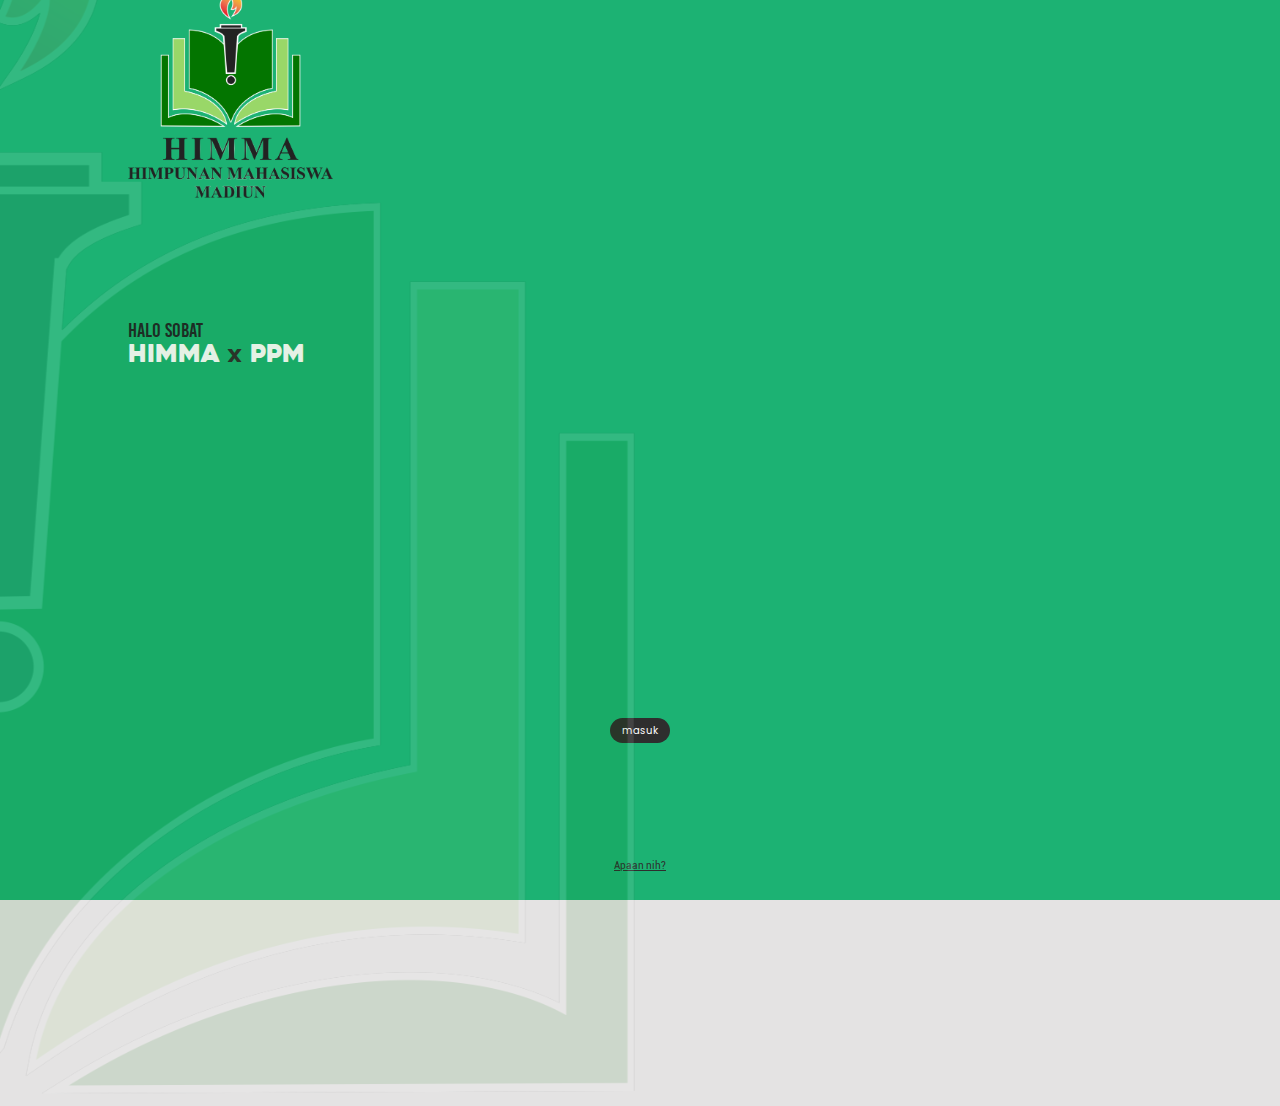
==== coba.html @ dc9e4bbe "First up, but i was work from 6 days ago" ====
<!DOCTYPE html>
<html lang="en">
<head>
    <meta charset="UTF-8">
    <meta name="viewport" content="width=device-width, initial-scale=1.0">
    <link href="css/bootstrap.min.css" rel="stylesheet">
    <link rel="stylesheet" href="style.css">
    <title>Halo Sobat</title>
    <style>
        *{
            /* border: 1px solid red; */
        }
        .login{
            left: 50%;
            transform: translateX(-50%);
            font-size: x-small; 
            width: 60px; 
            border-radius: 15px; 
            background-color: #2e2e2e;
            color: white;
            text-decoration: none;
        }
        .offcanvas {
            border-top-left-radius: 10px;
            border-top-right-radius: 10px;
        }
    </style>
</head>
<body>
    <div class="container1 d-flex align-items-center justify-content-center position-relative" style="height: 100%; background-color: #1CB273;">
        <div class="container position-relative d-flex justify-content-start align-items-center p-0" style="height: 65%; width: 80%;">
            <div class="position-absolute" style="margin-top: -20%;">
                <h5 class="" style="font-family: bebas;margin: -3% 0%;">Halo Sobat</h5>
                <p class="m-0" style=" font-family: heavitas; font-size: x-large; color: white;">HIMMA
                    <span style="font-size: large; color: #2e2e2e;">x</span> PPM
                </p>
            </div>
            <button class="btn btn-sm login position-absolute bottom-0" type="button" data-bs-toggle="offcanvas" data-bs-target="#offcanvasBottom" aria-controls="offcanvasBottom">masuk</button>
            <img src="assets/logo hima2.png" style="position: absolute ;width: 20%; margin-bottom: 70%;">
        </div>
        <div class="apaan position-absolute" style="bottom: 3%; ; font-size: x-small; font-family: roboto;"><a href="" style="color: #2e2e2e;">Apaan nih?</a></div>
        <img class="himma" src="assets/logo hima4.png" style="position: absolute; width: 50%; opacity: 0.1; left: 0;">
    </div>
    <div class="offcanvas offcanvas-bottom" tabindex="-1" id="offcanvasBottom" aria-labelledby="offcanvasBottomLabel" style="border: 1px solid red; height: 50%;">
        <!-- <div class="offcanvas-header">
            <h5 class="offcanvas-title" id="offcanvasBottomLabel">Offcanvas bottom</h5>
            <button type="button" class="btn-close btn-sm text-reset" data-bs-dismiss="offcanvas" aria-label="Close"></button>
        </div> -->
        <div style="border: 1px solid red;" class="offcanvas-body" >
            <div style="border: 1px solid red;" class="row justify-content-center">
                <div style="border: 1px solid rgb(0, 81, 255);" class="col-md-6">
                    <form style="border: 1px solid rgb(95, 13, 13);" class="p-4 text-center">
                        <div style="border: 1px solid red;" class="mb-1">
                            <input type="text" style="border: 1px solid red;" class="form-control" id="username" placeholder="Username">
                        </div>
                        <div style="border: 1px solid red;" class="mb-1">
                            <input type="email" style="border: 1px solid red;" class="form-control" id="email" placeholder="Email">
                        </div>
                        <div style="border: 1px solid red;" class="mb-1">
                            <input type="password" style="border: 1px solid red;" class="form-control" id="password" placeholder="Password">
                        </div>
                        <button type="submit" style="border: 1px solid red;" class="btn mt-2">Login</button>
                    </form>
                </div>
            </div>
        </div>
    </div>
    
    <script src="js/bootstrap.bundle.js"></script>
</body>
</html>
</div>
<!-- <img class="himma" src="assets/logo hima3.png" style="position: absolute; width: 50%; opacity: 0.1;right: 0;"> -->
<!-- <div class="btn btn-sm login position-absolute bottom-0" id="loginBtn">masuk</div> -->
---- style.css ----
@font-face { font-family: 'boldfont'; src: url(font/THE\ BOLD\ FONT.ttf); }
@font-face { font-family: 'heavitas'; src: url(font/Heavitas.ttf); }
@font-face { font-family: 'florensa'; src: url(font/Florensa-Demo.ttf); }
@font-face { font-family: 'bebas'; src: url(font/BebasKai.ttf); }
@font-face { font-family: 'roboto'; src: url(font/Roboto-Regular.ttf); }
@font-face { font-family: 'poppins-reg'; src: url(font/Poppins-Regular.ttf); }

body{
    background-color: #e4e3e3;
    height: 100vh;
    font-family: poppins-reg;
}
.him
.container{
    width: 50%;
}
.form-card {
    width: 60%;
    margin: 50px auto;
    border: 1px solid #ddd;
    padding: 20px;
    box-shadow: 0 4px 8px 0 rgba(0,0,0,0.2);
    text-align: center;
}

.form-control {
margin-bottom: 20px;
}

.btn {
background-color: #088b29;
color: #fff;
}
.sapa{
    font-family: Arial, Helvetica, sans-serif;
}
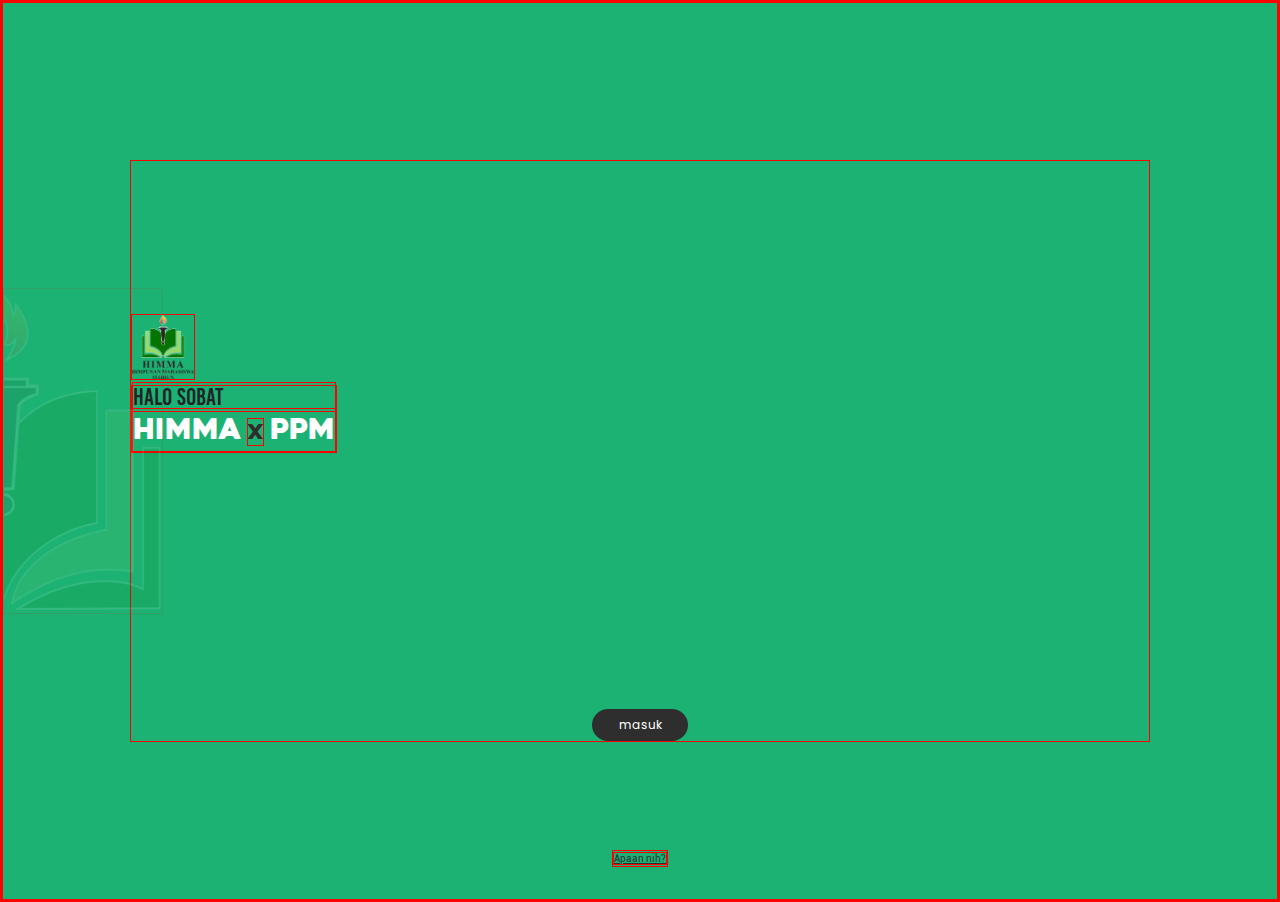
==== commit 7972d0e1: "Kemajuan 1 hari (edit form login dan register.)" ====
--- a/coba.html
+++ b/coba.html
@@ -8,64 +8,114 @@
     <title>Halo Sobat</title>
     <style>
         *{
-            /* border: 1px solid red; */
+            border: 1px solid red;
         }
         .login{
             left: 50%;
             transform: translateX(-50%);
-            font-size: x-small; 
-            width: 60px; 
-            border-radius: 15px; 
+            font-size: 0.75rem;
+            width: 6rem; 
             background-color: #2e2e2e;
             color: white;
             text-decoration: none;
+        }
+        .halo{
+            font-family: bebas; 
+            font-size: 1.5rem; 
+            margin: -0.25rem 0rem;
+        }
+        .hima{
+            font-family: heavitas;
+            font-size: 1.75rem;
+            color: white;
         }
         .offcanvas {
             border-top-left-radius: 10px;
             border-top-right-radius: 10px;
         }
+        .form-control {
+            margin-bottom: 20px;
+            width: 20rem;
+            height: 2rem;
+            border: #2e2e2e 2px solid;
+        }
+        .form-control:focus {
+            box-shadow: 0 0 0 0.5px #1CB273;
+            border-color: #1CB273;
+            transition: box-shadow 0.3s ease-in-out;
+        }
+</style>
     </style>
 </head>
 <body>
     <div class="container1 d-flex align-items-center justify-content-center position-relative" style="height: 100%; background-color: #1CB273;">
         <div class="container position-relative d-flex justify-content-start align-items-center p-0" style="height: 65%; width: 80%;">
-            <div class="position-absolute" style="margin-top: -20%;">
-                <h5 class="" style="font-family: bebas;margin: -3% 0%;">Halo Sobat</h5>
-                <p class="m-0" style=" font-family: heavitas; font-size: x-large; color: white;">HIMMA
-                    <span style="font-size: large; color: #2e2e2e;">x</span> PPM
+            <div class="position-absolute" style="margin-top: -4rem;">
+                <h5 class="halo">Halo Sobat</h5>
+                <p class="m-0 hima">HIMMA
+                    <span style="font-size: 1.25rem; color: #2e2e2e; margin: -0.25rem;">x</span> PPM
                 </p>
-            </div>
-            <button class="btn btn-sm login position-absolute bottom-0" type="button" data-bs-toggle="offcanvas" data-bs-target="#offcanvasBottom" aria-controls="offcanvasBottom">masuk</button>
-            <img src="assets/logo hima2.png" style="position: absolute ;width: 20%; margin-bottom: 70%;">
+            </div>            
+            <button class="btn login position-absolute bottom-0 rounded-pill" type="button" data-bs-toggle="offcanvas" data-bs-target="#offcanvasBottom" aria-controls="offcanvasBottom">masuk</button>
+            <img src="assets/logo hima2.png" style="position: absolute ;width: 4rem; margin-bottom: 13rem;">
         </div>
-        <div class="apaan position-absolute" style="bottom: 3%; ; font-size: x-small; font-family: roboto;"><a href="" style="color: #2e2e2e;">Apaan nih?</a></div>
-        <img class="himma" src="assets/logo hima4.png" style="position: absolute; width: 50%; opacity: 0.1; left: 0;">
+        <div class="apaan position-absolute" style="bottom: 2rem; ; font-size: x-small; font-family: roboto;"><a href="" style="color: #2e2e2e;">Apaan nih?</a></div>
+        <img class="himma" src="assets/logo hima4.png" style="position: absolute; width: 10rem; opacity: 0.1; left: 0;">
     </div>
-    <div class="offcanvas offcanvas-bottom" tabindex="-1" id="offcanvasBottom" aria-labelledby="offcanvasBottomLabel" style="border: 1px solid red; height: 50%;">
-        <!-- <div class="offcanvas-header">
-            <h5 class="offcanvas-title" id="offcanvasBottomLabel">Offcanvas bottom</h5>
-            <button type="button" class="btn-close btn-sm text-reset" data-bs-dismiss="offcanvas" aria-label="Close"></button>
-        </div> -->
-        <div style="border: 1px solid red;" class="offcanvas-body" >
-            <div style="border: 1px solid red;" class="row justify-content-center">
-                <div style="border: 1px solid rgb(0, 81, 255);" class="col-md-6">
-                    <form style="border: 1px solid rgb(95, 13, 13);" class="p-4 text-center">
-                        <div style="border: 1px solid red;" class="mb-1">
-                            <input type="text" style="border: 1px solid red;" class="form-control" id="username" placeholder="Username">
-                        </div>
-                        <div style="border: 1px solid red;" class="mb-1">
-                            <input type="email" style="border: 1px solid red;" class="form-control" id="email" placeholder="Email">
-                        </div>
-                        <div style="border: 1px solid red;" class="mb-1">
-                            <input type="password" style="border: 1px solid red;" class="form-control" id="password" placeholder="Password">
-                        </div>
-                        <button type="submit" style="border: 1px solid red;" class="btn mt-2">Login</button>
-                    </form>
+    <div class="offcanvas offcanvas-bottom" tabindex="-1" id="offcanvasBottom" aria-labelledby="offcanvasBottomLabel" style="height: 20rem;">
+        <div class="offcanvas-body d-flex align-items-center justify-content-center">
+            <form class="p-1 text-center">
+                <div class="mb-3">
+                    <input type="text" class="form-control rounded-pill" id="username" placeholder="Username atau Email">
                 </div>
-            </div>
+                <div class="mb-3">
+                    <input type="password" class="form-control rounded-pill" id="password" placeholder="Password">
+                </div>
+                <button type="submit" class="mb-3 btn rounded-pill">Login</button>
+                <p style="font-size: 0.75rem;">Belum punya akun? <a href="#" id="registerLink">daftar dulu dong!</a></p>
+            </form>
         </div>
     </div>
-    
+    <!-- ============================================================ -->
+    <div class="offcanvas offcanvas-bottom" tabindex="-1" id="offcanvasRegister" aria-labelledby="offcanvasRegisterLabel" style="height: 20rem;">
+        <div class="offcanvas-body d-flex align-items-center justify-content-center">
+            <form class="p-1 text-center">
+                <div class="mb-3">
+                    <input type="text" class="form-control rounded-pill" id="registerUsername" placeholder="Username">
+                </div>
+                <div class="mb-3">
+                    <input type="email" class="form-control rounded-pill" id="registerEmail" placeholder="Email">
+                </div>
+                <div class="mb-3">
+                    <input type="password" class="form-control rounded-pill" id="registerPassword" placeholder="Password">
+                </div>
+                <div class="mb-3">
+                    <input type="password" class="form-control rounded-pill" id="confirmPassword" placeholder="Confirm Password">
+                </div>
+                <button type="submit" class="mb-3 btn rounded-pill">Register</button>
+                <p style="font-size: 0.75rem;">Sudah punya akun? <a href="#" id="loginLink">Masuk</a></p>
+            </form>
+        </div>
+    </div>
+
+        <!-- Tambahkan script untuk menangani interaksi tombol -->
+    <script>
+        // Mengambil elemen tombol "daftar dulu dong!"
+        var registerLink = document.getElementById('registerLink');
+
+        // Mengambil elemen offcanvas login dan offcanvas register
+        var offcanvasLogin = new bootstrap.Offcanvas(document.getElementById('offcanvasBottom'));
+        var offcanvasRegister = new bootstrap.Offcanvas(document.getElementById('offcanvasRegister'));
+
+        // Menambahkan event listener untuk mengatur perilaku saat tombol "daftar dulu dong!" diklik
+        registerLink.addEventListener('click', function(event) {
+            // Tutup offcanvas login
+            offcanvasLogin.hide();
+
+            // Buka offcanvas register
+            offcanvasRegister.show();
+        });
+    </script>
     <script src="js/bootstrap.bundle.js"></script>
 </body>
 </html>
--- a/style.css
+++ b/style.css
@@ -4,6 +4,10 @@
 @font-face { font-family: 'bebas'; src: url(font/BebasKai.ttf); }
 @font-face { font-family: 'roboto'; src: url(font/Roboto-Regular.ttf); }
 @font-face { font-family: 'poppins-reg'; src: url(font/Poppins-Regular.ttf); }
+
+html{
+    font-size: 16px;
+}
 
 body{
     background-color: #e4e3e3;
@@ -24,12 +28,12 @@
 }
 
 .form-control {
-margin-bottom: 20px;
+    margin-bottom: 20px;
 }
 
-.btn {
-background-color: #088b29;
-color: #fff;
+.login {
+    background-color: #1CB273;
+    color: #fff;
 }
 .sapa{
     font-family: Arial, Helvetica, sans-serif;
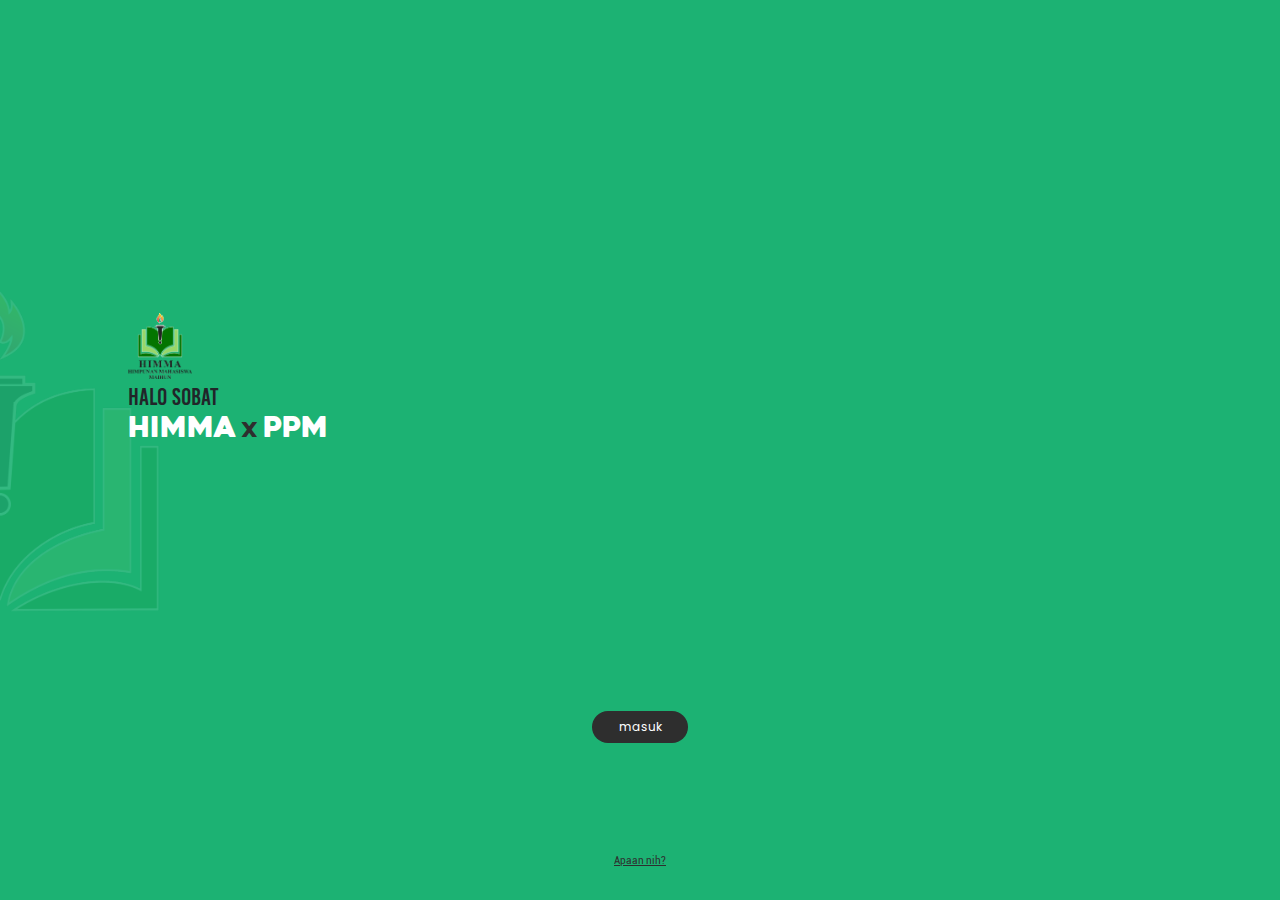
==== commit c5411a4a: "Done regiter and login php file" ====
--- a/coba.html
+++ b/coba.html
@@ -8,44 +8,9 @@
     <title>Halo Sobat</title>
     <style>
         *{
-            border: 1px solid red;
+            /* border: 1px solid red; */
         }
-        .login{
-            left: 50%;
-            transform: translateX(-50%);
-            font-size: 0.75rem;
-            width: 6rem; 
-            background-color: #2e2e2e;
-            color: white;
-            text-decoration: none;
-        }
-        .halo{
-            font-family: bebas; 
-            font-size: 1.5rem; 
-            margin: -0.25rem 0rem;
-        }
-        .hima{
-            font-family: heavitas;
-            font-size: 1.75rem;
-            color: white;
-        }
-        .offcanvas {
-            border-top-left-radius: 10px;
-            border-top-right-radius: 10px;
-        }
-        .form-control {
-            margin-bottom: 20px;
-            width: 20rem;
-            height: 2rem;
-            border: #2e2e2e 2px solid;
-        }
-        .form-control:focus {
-            box-shadow: 0 0 0 0.5px #1CB273;
-            border-color: #1CB273;
-            transition: box-shadow 0.3s ease-in-out;
-        }
-</style>
-    </style>
+        </style>
 </head>
 <body>
     <div class="container1 d-flex align-items-center justify-content-center position-relative" style="height: 100%; background-color: #1CB273;">
@@ -56,7 +21,7 @@
                     <span style="font-size: 1.25rem; color: #2e2e2e; margin: -0.25rem;">x</span> PPM
                 </p>
             </div>            
-            <button class="btn login position-absolute bottom-0 rounded-pill" type="button" data-bs-toggle="offcanvas" data-bs-target="#offcanvasBottom" aria-controls="offcanvasBottom">masuk</button>
+            <button class="btn masuk position-absolute bottom-0 rounded-pill" type="button" data-bs-toggle="offcanvas" data-bs-target="#offcanvasBottom">masuk</button>
             <img src="assets/logo hima2.png" style="position: absolute ;width: 4rem; margin-bottom: 13rem;">
         </div>
         <div class="apaan position-absolute" style="bottom: 2rem; ; font-size: x-small; font-family: roboto;"><a href="" style="color: #2e2e2e;">Apaan nih?</a></div>
@@ -64,58 +29,50 @@
     </div>
     <div class="offcanvas offcanvas-bottom" tabindex="-1" id="offcanvasBottom" aria-labelledby="offcanvasBottomLabel" style="height: 20rem;">
         <div class="offcanvas-body d-flex align-items-center justify-content-center">
-            <form class="p-1 text-center">
-                <div class="mb-3">
-                    <input type="text" class="form-control rounded-pill" id="username" placeholder="Username atau Email">
+            <form class="p-1 text-center" action="coba.php" method="post">
+                <input type="hidden" name="action" value="login">
+                <div class="mb-3 position-relative">
+                    <img src="assets/icons8-account-96.png" class="input-icon">
+                    <input name="username" type="text" class="form-control rounded-pill" id="username" placeholder="Username atau Whatsapp">
                 </div>
-                <div class="mb-3">
-                    <input type="password" class="form-control rounded-pill" id="password" placeholder="Password">
+                <div class="mb-3 position-relative">
+                    <img src="assets/icons8-password.svg" class="input-icon">
+                    <input type="password" class="form-control rounded-pill" id="loginPass" placeholder="Password" name="pass">
+                    <img src="assets/icons8-eye-96.png" class="eye-icon" id="loginEye" style="width: 1.5rem;">
                 </div>
-                <button type="submit" class="mb-3 btn rounded-pill">Login</button>
-                <p style="font-size: 0.75rem;">Belum punya akun? <a href="#" id="registerLink">daftar dulu dong!</a></p>
+                <button type="submit" class="login mb-3 btn rounded-pill">masuk</button>
+                <p style="font-size: 0.75rem;">Belum punya akun? <a href="#" id="registerLink">pake nanya</a></p>
             </form>
         </div>
     </div>
-    <!-- ============================================================ -->
-    <div class="offcanvas offcanvas-bottom" tabindex="-1" id="offcanvasRegister" aria-labelledby="offcanvasRegisterLabel" style="height: 20rem;">
+    <div class="offcanvas offcanvas-bottom" tabindex="-1" id="registerOffcanvas" aria-labelledby="registerOffcanvasLabel" data-bs-backdrop="false" style="height: 25rem;">
         <div class="offcanvas-body d-flex align-items-center justify-content-center">
-            <form class="p-1 text-center">
-                <div class="mb-3">
-                    <input type="text" class="form-control rounded-pill" id="registerUsername" placeholder="Username">
+            <form class="p-1 text-center" action="coba.php" method="post" id="registerLink">
+                <input type="hidden" name="action" value="register">
+                <div class="mb-3 position-relative">
+                    <img src="assets/icons8-account-96.png" class="input-icon">
+                    <input name="userName" type="text" class="form-control rounded-pill" id="newUsername" placeholder="Username Baru" required>
                 </div>
-                <div class="mb-3">
-                    <input type="email" class="form-control rounded-pill" id="registerEmail" placeholder="Email">
+                <div class="mb-3 position-relative">
+                    <img src="assets/icons8-whatsapp.svg" class="input-icon">
+                    <input name="noWa" type="number" class="form-control rounded-pill" id="newNumber" placeholder="No. Whatsapp" required>
                 </div>
-                <div class="mb-3">
-                    <input type="password" class="form-control rounded-pill" id="registerPassword" placeholder="Password">
+                <div class="mb-3 position-relative">
+                    <img src="assets/icons8-password.svg" class="input-icon">
+                    <input name="pass" type="password" class="form-control rounded-pill" id="regPass" placeholder="Password Baru" pattern=".{3,}" title="Password harus memiliki setidaknya 8 karakter" required>
+                    <img src="assets/icons8-eye-96.png" class="eye-icon" id="regEye" style="width: 1.5rem;">
+                    <!-- <div class="invalid-feedback">Password harus memiliki setidaknya 8 karakter.</div> -->
                 </div>
-                <div class="mb-3">
-                    <input type="password" class="form-control rounded-pill" id="confirmPassword" placeholder="Confirm Password">
+                <div class="mb-3 position-relative">
+                    <input type="password" class="form-control rounded-pill" id="confirmPassword" placeholder="Konfirmasi Password Baru" required>
                 </div>
-                <button type="submit" class="mb-3 btn rounded-pill">Register</button>
-                <p style="font-size: 0.75rem;">Sudah punya akun? <a href="#" id="loginLink">Masuk</a></p>
+                <button type="submit" class="login mb-3 btn rounded-pill">Daftar</button>
+                <p style="font-size: 0.75rem;">Udah punya akun? <span class="text-reset" data-bs-dismiss="offcanvas" aria-label=""><a href="#">yaudah</a></span></p>
             </form>
         </div>
     </div>
 
-        <!-- Tambahkan script untuk menangani interaksi tombol -->
-    <script>
-        // Mengambil elemen tombol "daftar dulu dong!"
-        var registerLink = document.getElementById('registerLink');
-
-        // Mengambil elemen offcanvas login dan offcanvas register
-        var offcanvasLogin = new bootstrap.Offcanvas(document.getElementById('offcanvasBottom'));
-        var offcanvasRegister = new bootstrap.Offcanvas(document.getElementById('offcanvasRegister'));
-
-        // Menambahkan event listener untuk mengatur perilaku saat tombol "daftar dulu dong!" diklik
-        registerLink.addEventListener('click', function(event) {
-            // Tutup offcanvas login
-            offcanvasLogin.hide();
-
-            // Buka offcanvas register
-            offcanvasRegister.show();
-        });
-    </script>
+    <script src="script.js"></script>
     <script src="js/bootstrap.bundle.js"></script>
 </body>
 </html>
--- a/style.css
+++ b/style.css
@@ -8,7 +8,6 @@
 html{
     font-size: 16px;
 }
-
 body{
     background-color: #e4e3e3;
     height: 100vh;
@@ -26,15 +25,64 @@
     box-shadow: 0 4px 8px 0 rgba(0,0,0,0.2);
     text-align: center;
 }
-
-.form-control {
-    margin-bottom: 20px;
-}
-
 .login {
     background-color: #1CB273;
     color: #fff;
 }
 .sapa{
     font-family: Arial, Helvetica, sans-serif;
+}
+.halo{
+    font-family: bebas; 
+    font-size: 1.5rem; 
+    margin: -0.25rem 0rem;
+}
+.hima{
+    font-family: heavitas;
+    font-size: 1.75rem;
+    color: white;
+}
+.masuk{
+    left: 50%;
+    transform: translateX(-50%);
+    font-size: 0.75rem;
+    width: 6rem; 
+    background-color: #2e2e2e;
+    color: white;
+    text-decoration: none;
+}
+.login{
+    width: 6rem; 
+    font-size: 0.875rem;
+}
+.offcanvas {
+    border-top-left-radius: 10px;
+    border-top-right-radius: 10px;
+}
+.form-control {
+    margin-bottom: 1.25rem;
+    width: 20rem;
+    height: 2.5rem;
+    border: #2e2e2e 2px solid;
+    padding-left: 2.5rem;
+    font-size: 0.875rem;
+}
+.form-control:focus {
+    box-shadow: 0 0 5px 0 #1CB273;
+    border-color: #1CB273;
+    transition: box-shadow 0.3s ease-in-out;
+}
+.eye-icon{
+    cursor: pointer;
+    position: absolute;
+    right: 10px;
+    top: 50%; 
+    transform: translateY(-50%);
+}
+.input-icon {
+    position: absolute;
+    left: 1rem;
+    top: 50%;
+    transform: translateY(-50%);
+    width: 1.25rem;
 }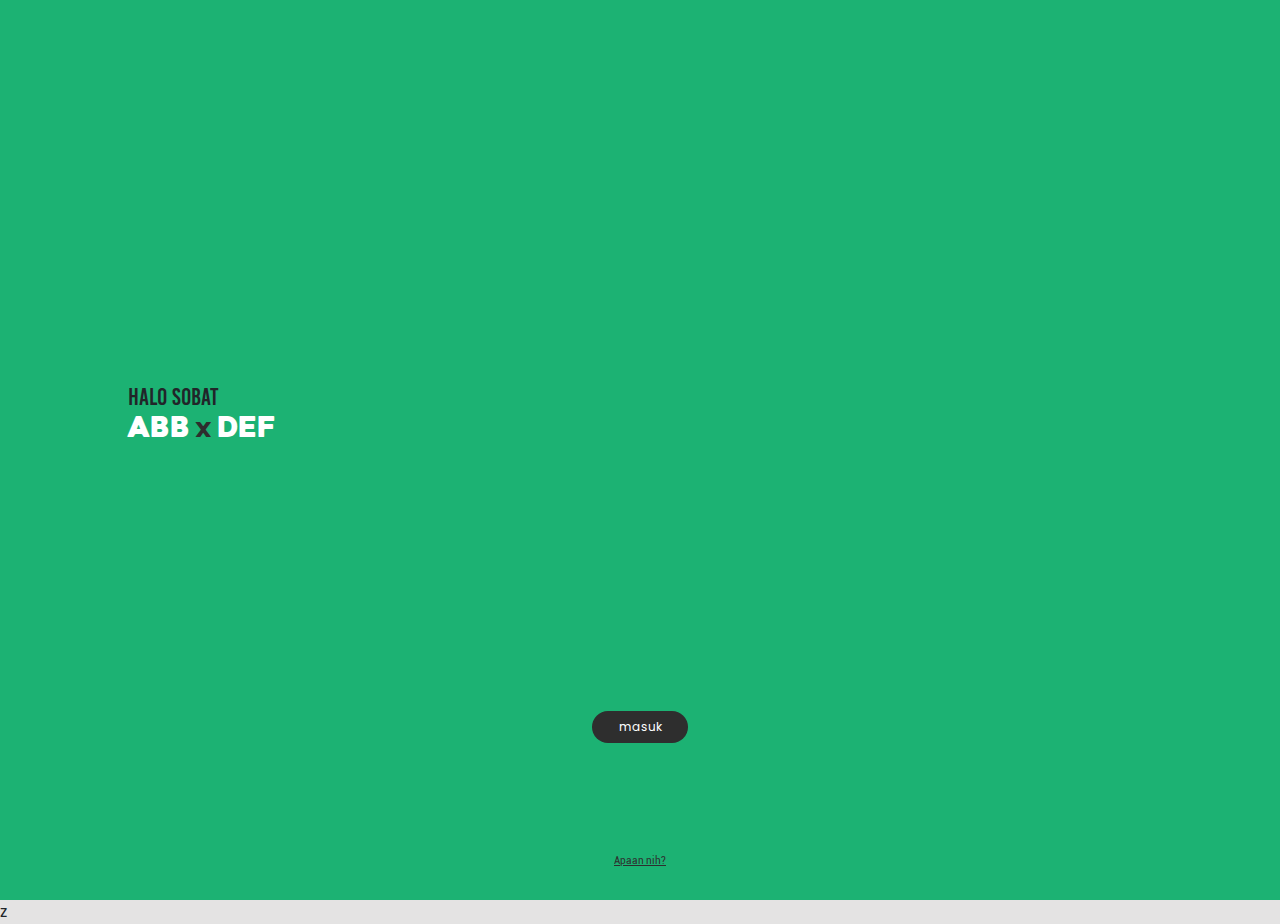
==== commit 496ee117: "regLog done!!!" ====
--- a/coba.html
+++ b/coba.html
@@ -10,27 +10,26 @@
         *{
             /* border: 1px solid red; */
         }
-        </style>
+    </style>
 </head>
 <body>
     <div class="container1 d-flex align-items-center justify-content-center position-relative" style="height: 100%; background-color: #1CB273;">
         <div class="container position-relative d-flex justify-content-start align-items-center p-0" style="height: 65%; width: 80%;">
             <div class="position-absolute" style="margin-top: -4rem;">
                 <h5 class="halo">Halo Sobat</h5>
-                <p class="m-0 hima">HIMMA
-                    <span style="font-size: 1.25rem; color: #2e2e2e; margin: -0.25rem;">x</span> PPM
+                <p class="m-0 hima">ABB
+                    <span style="font-size: 1.25rem; color: #2e2e2e; margin: -0.25rem;">x</span> def
                 </p>
             </div>            
             <button class="btn masuk position-absolute bottom-0 rounded-pill" type="button" data-bs-toggle="offcanvas" data-bs-target="#offcanvasBottom">masuk</button>
-            <img src="assets/logo hima2.png" style="position: absolute ;width: 4rem; margin-bottom: 13rem;">
+            <!-- <img src="assets/logo hima2.png" style="position: absolute ;width: 4rem; margin-bottom: 13rem;"> -->
         </div>
         <div class="apaan position-absolute" style="bottom: 2rem; ; font-size: x-small; font-family: roboto;"><a href="" style="color: #2e2e2e;">Apaan nih?</a></div>
-        <img class="himma" src="assets/logo hima4.png" style="position: absolute; width: 10rem; opacity: 0.1; left: 0;">
-    </div>
+        <!-- <img class="himma" src="assets/logo hima4.png" style="position: absolute; width: 10rem; opacity: 0.1; left: 0;"> -->
+    </div>z
     <div class="offcanvas offcanvas-bottom" tabindex="-1" id="offcanvasBottom" aria-labelledby="offcanvasBottomLabel" style="height: 20rem;">
         <div class="offcanvas-body d-flex align-items-center justify-content-center">
-            <form class="p-1 text-center" action="coba.php" method="post">
-                <input type="hidden" name="action" value="login">
+            <form class="p-1 text-center" action="login.php" method="post">
                 <div class="mb-3 position-relative">
                     <img src="assets/icons8-account-96.png" class="input-icon">
                     <input name="username" type="text" class="form-control rounded-pill" id="username" placeholder="Username atau Whatsapp">
@@ -47,8 +46,7 @@
     </div>
     <div class="offcanvas offcanvas-bottom" tabindex="-1" id="registerOffcanvas" aria-labelledby="registerOffcanvasLabel" data-bs-backdrop="false" style="height: 25rem;">
         <div class="offcanvas-body d-flex align-items-center justify-content-center">
-            <form class="p-1 text-center" action="coba.php" method="post" id="registerLink">
-                <input type="hidden" name="action" value="register">
+            <form class="p-1 text-center" action="register.php" method="post" id="registerLink">
                 <div class="mb-3 position-relative">
                     <img src="assets/icons8-account-96.png" class="input-icon">
                     <input name="userName" type="text" class="form-control rounded-pill" id="newUsername" placeholder="Username Baru" required>
@@ -71,11 +69,8 @@
             </form>
         </div>
     </div>
-
     <script src="script.js"></script>
     <script src="js/bootstrap.bundle.js"></script>
 </body>
 </html>
-</div>
-<!-- <img class="himma" src="assets/logo hima3.png" style="position: absolute; width: 50%; opacity: 0.1;right: 0;"> -->
-<!-- <div class="btn btn-sm login position-absolute bottom-0" id="loginBtn">masuk</div> -->+</div>